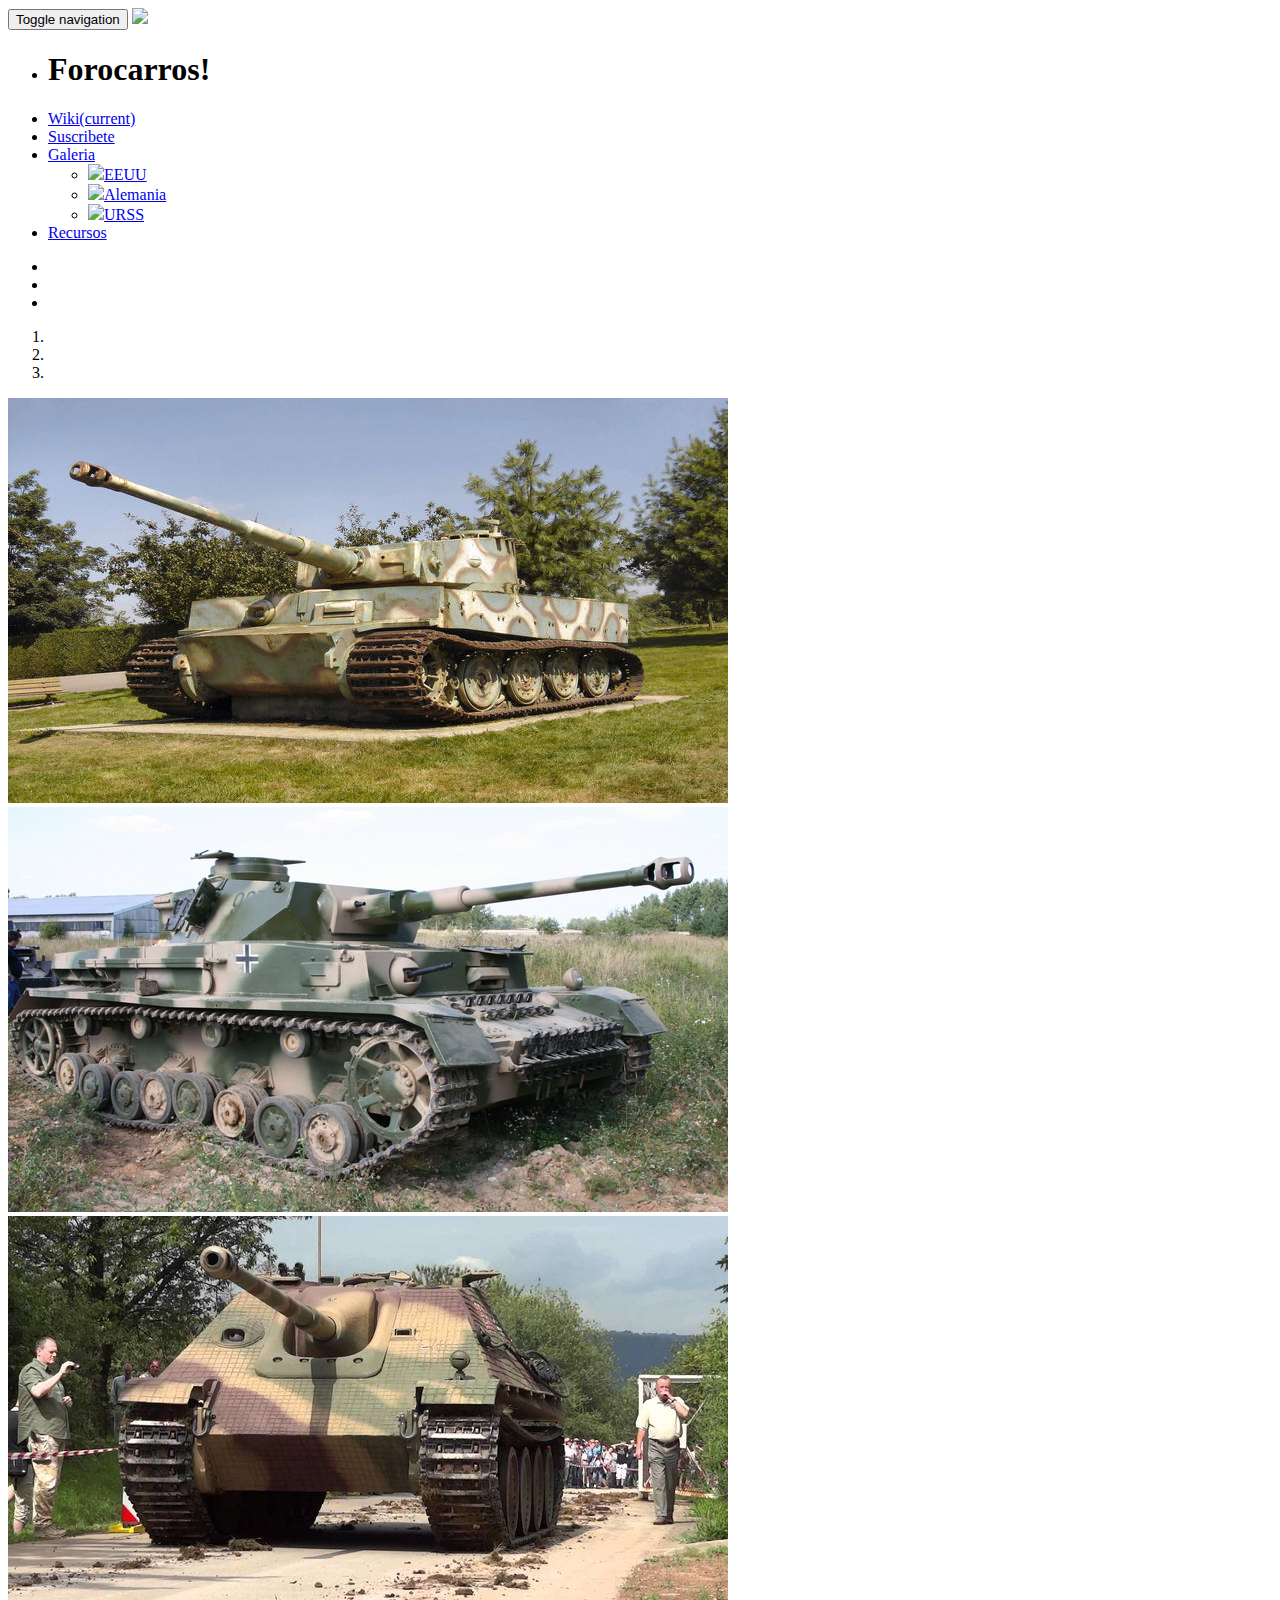
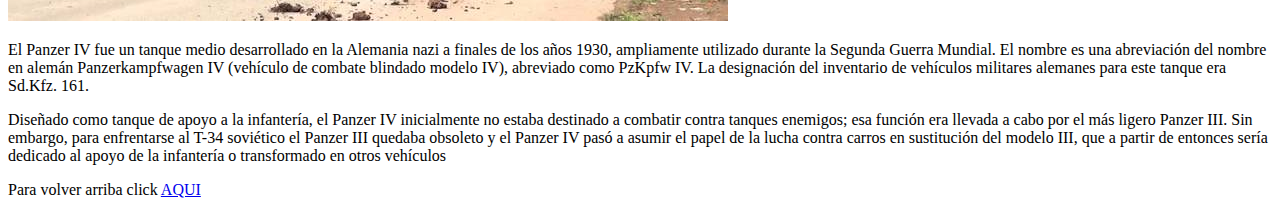
==== app/alemania.html @ 0971b8e1 "practica web" ====
<!doctype html>
<html class="no-js" lang="" id="inicio">

<head>
    <meta charset="utf-8">
    <meta name="description" content="">
    <meta name="viewport" content="width=device-width, initial-scale=1, minimal-ui">
    <title>alemania</title>
    <!-- Place favicon.ico and apple-touch-icon.png in the root directory -->

    <!-- build:css styles/vendor.css -->
    <!-- bower:css -->
    <!-- endbower -->
    <!-- endbuild -->

    <!-- build:css styles/main.css -->
    <link rel="stylesheet" href="styles/main.css">
    <!-- endbuild -->

    <!-- build:js scripts/vendor/modernizr.js -->
    <script src="../bower_components/modernizr/modernizr.js"></script>
    <!-- endbuild -->
</head>

<body>
    <!--[if lt IE 10]>
      <p class="browsehappy">You are using an <strong>outdated</strong> browser. Please <a href="http://browsehappy.com/">upgrade your browser</a> to improve your experience.</p>
    <![endif]-->

    <!-- Standard button -->
        <nav class="navbar navbar-inverse">
  <div class="container-fluid">
    <!-- Brand and toggle get grouped for better mobile display -->
    <div class="navbar-header">
      <button type="button" class="navbar-toggle collapsed" data-toggle="collapse" data-target="#bs-example-navbar-collapse-1">
        <span class="sr-only">Toggle navigation</span>
        <span class="icon-bar"></span>
        <span class="icon-bar"></span>
        <span class="icon-bar"></span>
      </button>
      <a href="index.html"><img id="slug" src="/imagenes/metalslug.png" onmouseover="this.src='/imagenes/metalslug.gif';" onmouseout="this.src='/imagenes/metalslug.png';"/></a>
    </div>

    <!-- Collect the nav links, forms, and other content for toggling -->
    <div class="collapse navbar-collapse" id="bs-example-navbar-collapse-1">
      <ul class="nav navbar-nav">
       <li><h1 id="forocarros">Forocarros!</h1></li>
                <li id="perro"><a href="info.html">Wiki<span class="sr-only">(current)</span></a></li>
        <li id="perro"><a href="formulario.html">Suscribete</a></li>
        <li id="perro" class="dropdown">
          <a href="#" class="dropdown-toggle" data-toggle="dropdown" role="button" aria-expanded="false">Galeria<span class="caret"></span></a>
          <ul class="dropdown-menu" role="menu">
            <li><a href="eeuu.html"><img src="/imagenes/eeuu.png">EEUU</a></li>
            <li><a href="alemania.html"><img src="/imagenes/alemania.png">Alemania</a></li>
            <li><a href="urss.html"><img src="/imagenes/urss.png">URSS</a>
            </li>
          </ul>
        </li>
                        <li id="perro"><a href="recursos.html">Recursos</a></li>
      </ul>
      </form>

      <ul   id="iconmenu" class="nav navbar-nav navbar-right">

          <li id="panel1c"><a href="https://twitter.com/"></a></li>
          <li id="panel2c"><a href="https://es-es.facebook.com/"></a></li>
          <li id="panel3c"><a href="http://www.rss.nom.es/"></a></li>

        </ul>
    </div><!-- /.navbar-collapse -->
  </div><!-- /.container-fluid -->
</nav>

<div id="contenido">
<div id="carousel-example-generic" class="carousel slide" data-ride="carousel">
  <!-- Indicators -->
  <ol class="carousel-indicators">
    <li data-target="#carousel-example-generic" data-slide-to="0" class="active"></li>
    <li data-target="#carousel-example-generic" data-slide-to="1"></li>
    <li data-target="#carousel-example-generic" data-slide-to="2"></li>
  </ol>

  <!-- Wrapper for slides -->
  <div class="carousel-inner" role="listbox">
    <div class="item active">

      <img src="imagenes/tiger.jpg" class="img-responsive" alt="Responsive image">

    </div>
    <div class="item">
      <img src="imagenes/panveriv.jpg" class="img-responsive" alt="Responsive image">

    </div>
    <div class="item">
      <img src="imagenes/jagdpanther.jpg" class="img-responsive" alt="Responsive image">

    </div>
  </div>

  <!-- Controls -->
  <a class="left carousel-control" href="#carousel-example-generic" role="button" data-slide="prev">

  </a>
  <a class="right carousel-control" href="#carousel-example-generic" role="button" data-slide="next">

  </a>
</div>
<div id="principal2">
<p>El Panzer IV fue un tanque medio desarrollado en la Alemania nazi a finales de los años 1930, ampliamente 
utilizado durante la Segunda Guerra Mundial. El nombre es una abreviación del nombre en alemán Panzerkampfwagen 
IV (vehículo de combate blindado modelo IV), abreviado como PzKpfw IV. La designación del inventario de vehículos
 militares alemanes para este tanque era Sd.Kfz. 161.</p>
<p>
Diseñado como tanque de apoyo a la infantería, el Panzer IV inicialmente no estaba destinado a combatir contra 
tanques enemigos; esa función era llevada a cabo por el más ligero Panzer III. Sin embargo, para enfrentarse al 
T-34 soviético el Panzer III quedaba obsoleto y el Panzer IV pasó a asumir el papel de la lucha contra carros en
 sustitución del modelo III, que a partir de entonces sería dedicado al apoyo de la infantería o transformado en
  otros vehículos</p>
</div>
</div>
    <div id="pie">
    <p id="bo">Para volver arriba click <a class="aqui" href="#slug">AQUI</a></p>
    <!-- Google Analytics: change UA-XXXXX-X to be your site's ID. -->
    <script>
    (function(b, o, i, l, e, r) {
        b.GoogleAnalyticsObject = l;
        b[l] || (b[l] =
            function() {
                (b[l].q = b[l].q || []).push(arguments)
            });
        b[l].l = +new Date;
        e = o.createElement(i);
        r = o.getElementsByTagName(i)[0];
        e.src = '//www.google-analytics.com/analytics.js';
        r.parentNode.insertBefore(e, r)
    }(window, document, 'script', 'ga'));
    ga('create', 'UA-XXXXX-X');
    ga('send', 'pageview');
    </script>


    <!-- build:js scripts/vendor.js -->
    <!-- bower:js -->
    <script src="../bower_components/jquery/dist/jquery.js"></script>
    <!-- endbower -->
    <!-- endbuild -->

    <!-- build:js scripts/plugins.js -->
    <script src="../bower_components/bootstrap/js/affix.js"></script>
    <script src="../bower_components/bootstrap/js/alert.js"></script>
    <script src="../bower_components/bootstrap/js/dropdown.js"></script>
    <script src="../bower_components/bootstrap/js/tooltip.js"></script>
    <script src="../bower_components/bootstrap/js/modal.js"></script>
    <script src="../bower_components/bootstrap/js/transition.js"></script>
    <script src="../bower_components/bootstrap/js/button.js"></script>
    <script src="../bower_components/bootstrap/js/popover.js"></script>
    <script src="../bower_components/bootstrap/js/carousel.js"></script>
    <script src="../bower_components/bootstrap/js/scrollspy.js"></script>
    <script src="../bower_components/bootstrap/js/collapse.js"></script>
    <script src="../bower_components/bootstrap/js/tab.js"></script>
    <!-- endbuild -->



    <!-- build:js scripts/main.js -->
    <script src="scripts/main.js"></script>
    <!-- endbuild -->
</body>

</html>
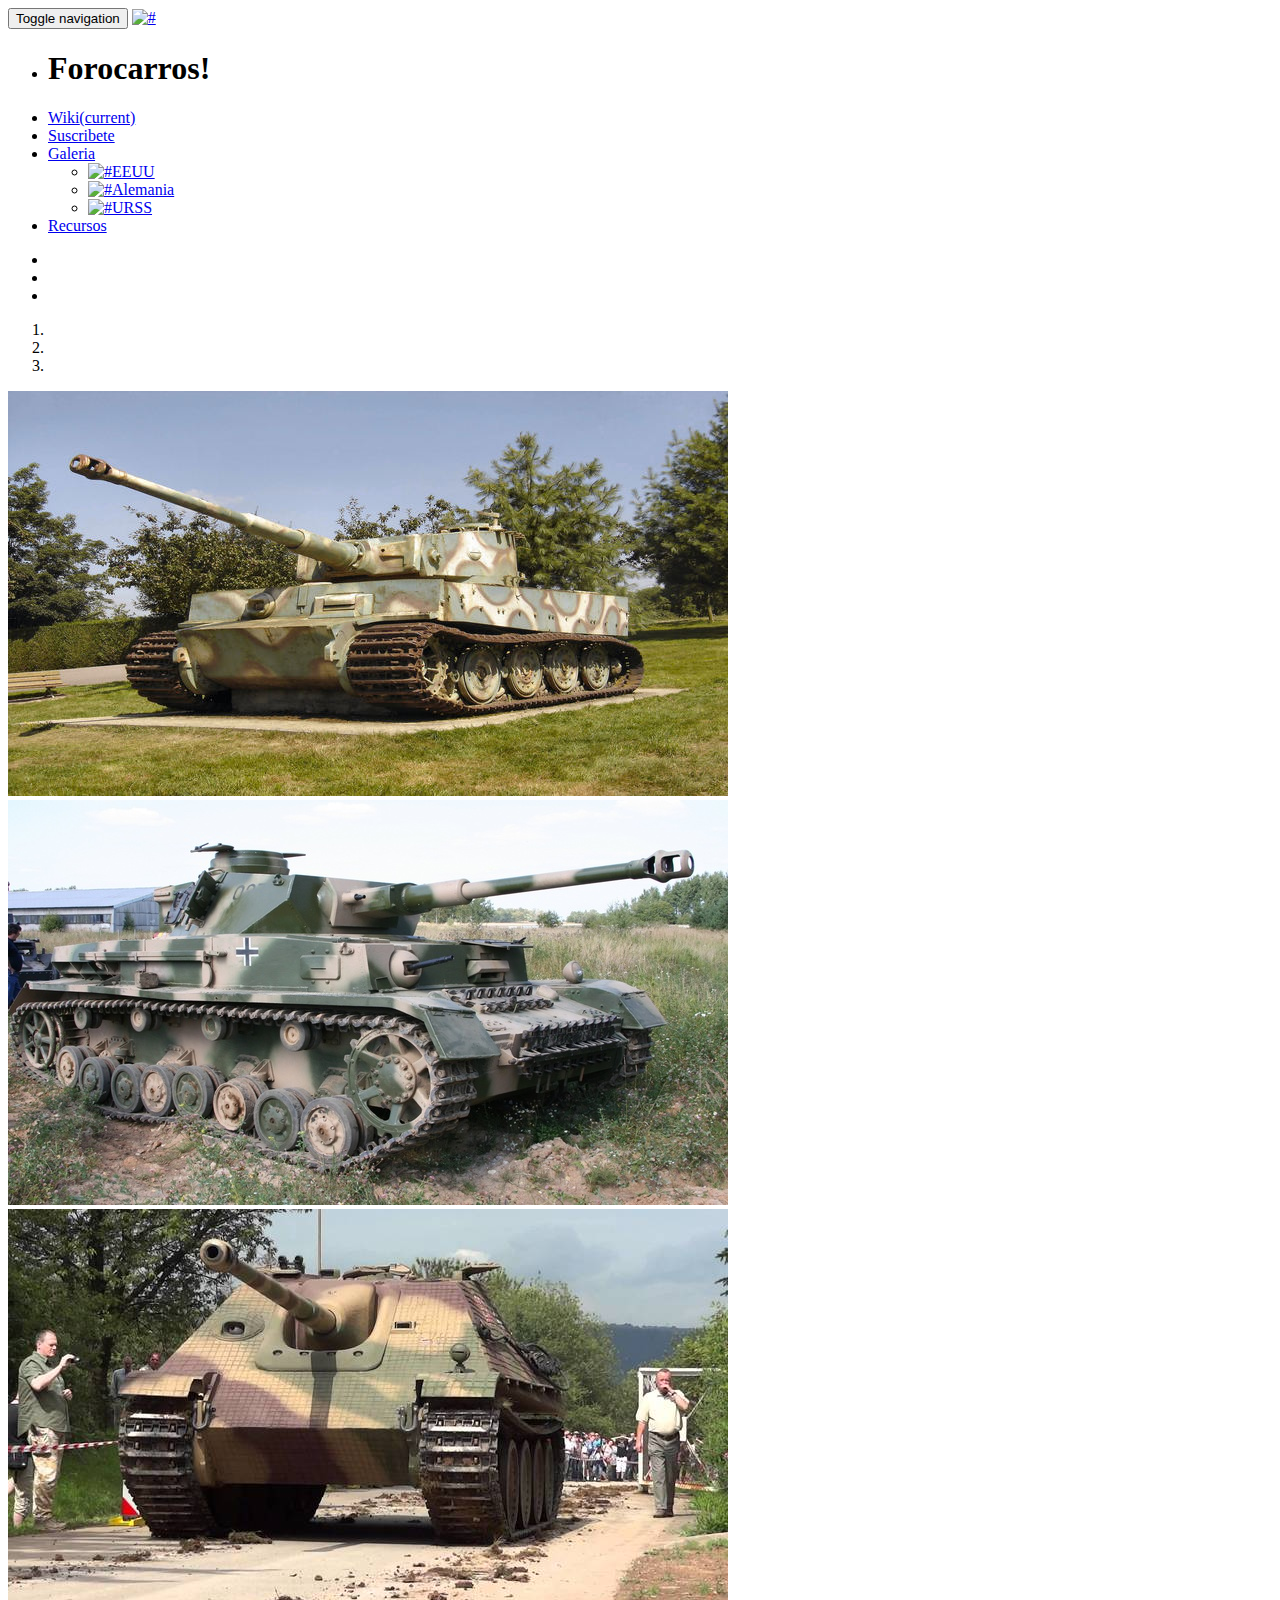
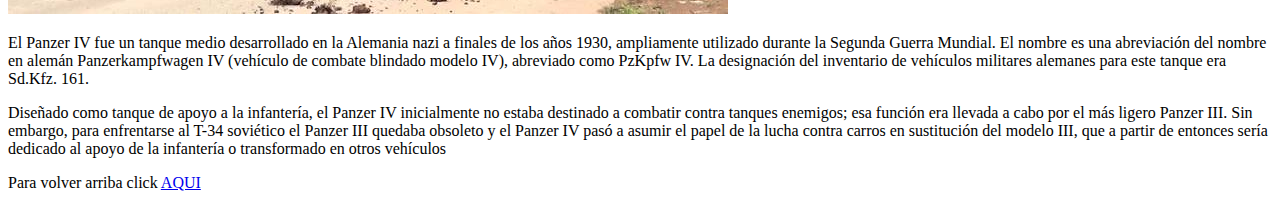
==== commit c059b28c: "errores corregidos" ====
--- a/app/alemania.html
+++ b/app/alemania.html
@@ -3,7 +3,7 @@
 
 <head>
     <meta charset="utf-8">
-    <meta name="description" content="">
+    <link href='http://fonts.googleapis.com/css?family=Roboto' rel='stylesheet' type='text/css'>
     <meta name="viewport" content="width=device-width, initial-scale=1, minimal-ui">
     <title>alemania</title>
     <!-- Place favicon.ico and apple-touch-icon.png in the root directory -->
@@ -38,25 +38,25 @@
         <span class="icon-bar"></span>
         <span class="icon-bar"></span>
       </button>
-      <a href="index.html"><img id="slug" src="/imagenes/metalslug.png" onmouseover="this.src='/imagenes/metalslug.gif';" onmouseout="this.src='/imagenes/metalslug.png';"/></a>
+      <a href="index.html"><img id="slug" src="/imagenes/metalslug.png" alt="#" onmouseover="this.src='/imagenes/metalslug.gif';" onmouseout="this.src='/imagenes/metalslug.png';"/></a>
     </div>
 
     <!-- Collect the nav links, forms, and other content for toggling -->
     <div class="collapse navbar-collapse" id="bs-example-navbar-collapse-1">
       <ul class="nav navbar-nav">
        <li><h1 id="forocarros">Forocarros!</h1></li>
-                <li id="perro"><a href="info.html">Wiki<span class="sr-only">(current)</span></a></li>
-        <li id="perro"><a href="formulario.html">Suscribete</a></li>
-        <li id="perro" class="dropdown">
+                <li class="perro"><a href="info.html">Wiki<span class="sr-only">(current)</span></a></li>
+        <li class="perro"><a href="formulario.html">Suscribete</a></li>
+        <li class="perro" class="dropdown">
           <a href="#" class="dropdown-toggle" data-toggle="dropdown" role="button" aria-expanded="false">Galeria<span class="caret"></span></a>
           <ul class="dropdown-menu" role="menu">
-            <li><a href="eeuu.html"><img src="/imagenes/eeuu.png">EEUU</a></li>
-            <li><a href="alemania.html"><img src="/imagenes/alemania.png">Alemania</a></li>
-            <li><a href="urss.html"><img src="/imagenes/urss.png">URSS</a>
+            <li><a href="eeuu.html"><img src="/imagenes/eeuu.png" alt="#">EEUU</a></li>
+            <li><a href="alemania.html"><img src="/imagenes/alemania.png" alt="#">Alemania</a></li>
+            <li><a href="urss.html"><img src="/imagenes/urss.png" alt="#">URSS</a>
             </li>
           </ul>
         </li>
-                        <li id="perro"><a href="recursos.html">Recursos</a></li>
+                        <li class="perro"><a href="recursos.html">Recursos</a></li>
       </ul>
       </form>
 
@@ -142,29 +142,18 @@
     <!-- build:js scripts/vendor.js -->
     <!-- bower:js -->
     <script src="../bower_components/jquery/dist/jquery.js"></script>
-    <!-- endbower -->
-    <!-- endbuild -->
-
-    <!-- build:js scripts/plugins.js -->
-    <script src="../bower_components/bootstrap/js/affix.js"></script>
-    <script src="../bower_components/bootstrap/js/alert.js"></script>
-    <script src="../bower_components/bootstrap/js/dropdown.js"></script>
-    <script src="../bower_components/bootstrap/js/tooltip.js"></script>
-    <script src="../bower_components/bootstrap/js/modal.js"></script>
-    <script src="../bower_components/bootstrap/js/transition.js"></script>
-    <script src="../bower_components/bootstrap/js/button.js"></script>
-    <script src="../bower_components/bootstrap/js/popover.js"></script>
-    <script src="../bower_components/bootstrap/js/carousel.js"></script>
-    <script src="../bower_components/bootstrap/js/scrollspy.js"></script>
-    <script src="../bower_components/bootstrap/js/collapse.js"></script>
-    <script src="../bower_components/bootstrap/js/tab.js"></script>
-    <!-- endbuild -->
 
 
 
-    <!-- build:js scripts/main.js -->
-    <script src="scripts/main.js"></script>
-    <!-- endbuild -->
+    <script src="../bower_components/bootstrap/js/dropdown.js"></script>
+
+<script src="../bower_components/bootstrap/js/collapse.js"></script>
+    <script src="../bower_components/bootstrap/js/transition.js"></script>
+
+
+    <script src="../bower_components/bootstrap/js/carousel.js"></script>
+
+
 </body>
 
 </html>
